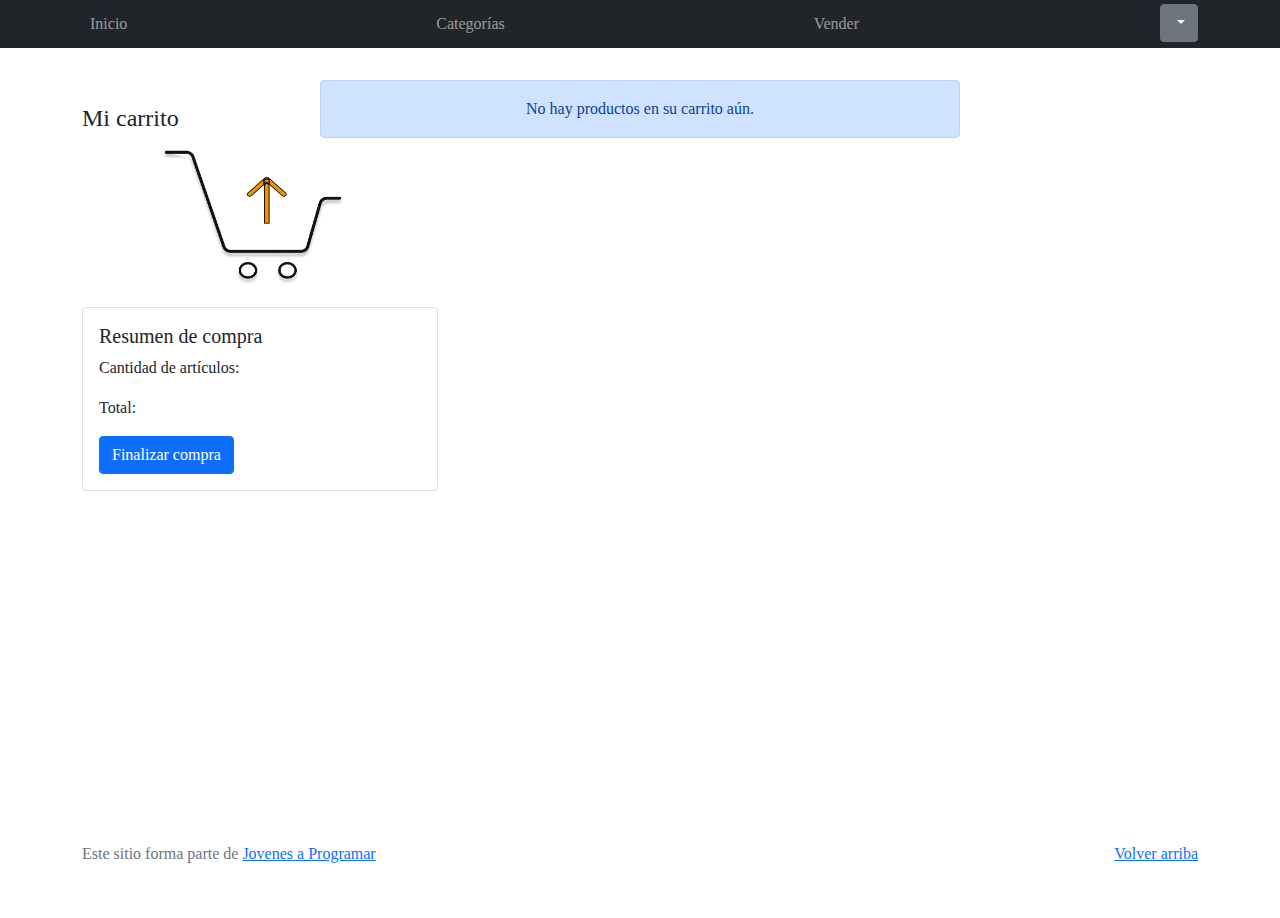
==== cart.html @ e1de3deb "Queda funcional." ====
<!DOCTYPE html>
<html lang="es">

<head>
  <meta http-equiv="Content-Type" content="text/html; charset=UTF-8">
  <meta name="viewport" content="width=device-width, initial-scale=1, shrink-to-fit=no">
  <title>eMercado - Todo lo que busques está aquí</title>
  <link href="https://fonts.googleapis.com/css?family=Raleway:300,300i,400,400i,700,700i,900,900i" rel="stylesheet">
  <link href="css/bootstrap.min.css" rel="stylesheet">
  <link href="css/font-awesome.min.css" rel="stylesheet">
  <link href="css/styles.css" rel="stylesheet">
</head>

<body>
  <nav class="navbar navbar-expand-lg navbar-dark bg-dark p-1">
    <div class="container">
      <button class="navbar-toggler" type="button" data-bs-toggle="collapse" data-bs-target="#navbarNav"
        aria-controls="navbarNav" aria-expanded="false" aria-label="Toggle navigation">
        <span class="navbar-toggler-icon"></span>
      </button>
      <div class="collapse navbar-collapse" id="navbarNav">
        <ul class="navbar-nav w-100 justify-content-between">
          <li class="nav-item">
            <a class="nav-link" href="index.html">Inicio</a>
          </li>
          <li class="nav-item">
            <a class="nav-link" href="categories.html">Categorías</a>
          </li>
          <li class="nav-item">
            <a class="nav-link" href="sell.html">Vender</a>
          </li>
          <li class="nav-item">
            <div class="dropdown">
              <button class="btn btn-secondary dropdown-toggle" type="button" data-bs-toggle="dropdown" aria-expanded="false" id="dropdown-menu-button"><i class="bi bi-person-fill"></i>
              </button>
              <ul class="dropdown-menu">
                <li><a class="dropdown-item" href="cart.html">Mi carrito</a></li>
                <li><a class="dropdown-item" href="my-profile.html">Mi perfil</a></li>
                <li><a class="dropdown-item" href="login.html" id="cerrar-sesion">Cerrar sesion</a></li>
              </ul>
            </div>
          </li>
        </ul>
      </div>
    </div>
  </nav>
  <main>
    <div class="container">
      <div class="row" id="contenedor-carrito">
        <div class="col-md-4">
          <h4>Mi carrito</h4>
          <div class="d-flex justify-content-center mb-3">
            <img src="img/carrito.png" alt="Imagen de carrito" class="img-fluid" style="max-width: 100%; max-height: 150px;"> 
          </div>
          <div class="card">
            <div class="card-body">
              <h5 class="card-title">Resumen de compra</h5>
              <p class="card-text">Cantidad de artículos:</p>
              <p id="cantidad-articulos"></p>
              <p>Total:</p>
              <p id="total-compra"></p>
              <a href="#" class="btn btn-primary">Finalizar compra</a>
            </div>
          </div>
        </div>
        <div class="col-md-8" id="contenedor-productos-carrito">

        </div>
      </div>
    </div>
  </main>
  <footer class="text-muted">
    <div class="container">
      <p class="float-end">
        <a href="#">Volver arriba</a>
      </p>
      <p>Este sitio forma parte de <a href="https://jovenesaprogramar.edu.uy/" target="_blank">Jovenes a Programar</a></p>
    </div>
  </footer>
  <div id="spinner-wrapper">
    <div class="lds-ring">
      <div></div>
      <div></div>
      <div></div>
      <div></div>
    </div>
  </div>
  <script src="js/bootstrap.bundle.min.js"></script>
  <script src="js/init.js"></script>
  <script src="js/cart.js"></script>
</body>

</html>
---- css/styles.css ----
.jumbotron,
.card-body,
.container,
.site-header {
  font-family: 'Verdana', serif !important;
}

.jumbotron .display-4 {
  font-weight: bold;
}

nav a {
  text-decoration: none;
}

.bd-placeholder-img {
  font-size: 1.125rem;
  text-anchor: middle;
  -webkit-user-select: none;
  -moz-user-select: none;
  -ms-user-select: none;
  user-select: none;
}

@media (min-width: 768px) {
  .bd-placeholder-img-lg {
    font-size: 3.5rem;
  }
}

.jumbotron {
  height: 50vh;
  padding: 5em inherit;
  margin-bottom: 0;
  background-color: #53C0FB;
  background: url('../img/cover_back.png');
  background-size: cover;
  background-position: center;
  background-repeat: no-repeat;
  color: black;
  font-weight: bold;
}

@media (min-width: 768px) {
  .jumbotron {
    padding-top: 6rem;
    padding-bottom: 6rem;
  }
}

.jumbotron p:last-child {
  margin-bottom: 0;
}

.jumbotron-heading {
  font-weight: 300;
}

.jumbotron .container {
  max-width: 40rem;
  background-color: rgba(255, 255, 255, 0.5);
  border-radius: 10px;
  text-shadow: 1px 1px 2px grey;
}

.jumbotron .lead {
  font-size: 38px;
}

footer {
  padding-top: 3rem;
  padding-bottom: 3rem;
}

footer p {
  margin-bottom: .25rem;
}

.site-header a {
  color: white;
  transition: ease-in-out color .15s;
}

.site-header .dropdown-menu a {
  color: black;
}

.dropzone {
  border: 2px dashed #0087F7;
  border-radius: 5px;
  background: white;
}

.img-fit {
  max-height: 100%;
}

.alert {
  position: fixed;
  top: 80px;
  width: 50%;
  left: 50%;
  transform: translate(-50%, 0);
}

.lds-ring {
  display: inline-block;
  position: relative;
  width: 64px;
  height: 64px;
  top: 50%;
  left: 50%;
}

.cursor-active {
  cursor: pointer;
}

.left {
  float: left;
  padding: 4px;
  background-color: rgba(255, 255, 255, 0.5);
}

.lds-ring div {
  box-sizing: border-box;
  display: block;
  position: absolute;
  width: 51px;
  height: 51px;
  margin: 6px;
  border: 6px solid #fff;
  border-radius: 50%;
  animation: lds-ring 1.2s cubic-bezier(0.5, 0, 0.5, 1) infinite;
  border-color: #fff transparent transparent transparent;
}

.lds-ring div:nth-child(1) {
  animation-delay: -0.45s;
}

.lds-ring div:nth-child(2) {
  animation-delay: -0.3s;
}

.lds-ring div:nth-child(3) {
  animation-delay: -0.15s;
}

@keyframes lds-ring {
  0% {
    transform: rotate(0deg);
  }

  100% {
    transform: rotate(360deg);
  }
}

.signin {
  width: 100%;
  max-width: 330px;
  padding: 15px;
  margin: auto;
}

#spinner-wrapper {
  position: fixed;
  background-color: rgba(0, 0, 0, 0.5);
  width: 100%;
  height: 100%;
  top: 0;
  left: 0;
  z-index: 1021;
  display: none;
}

main {
  min-height: calc(100vh - 210px);
}

a.custom-card,
a.custom-card:hover {
  color: inherit;
  text-decoration: inherit;
}

.checked {
  color: orange;
}

img.h-100 {
  max-height: 40vh;
  object-fit: contain;
}

#login {
  width: 40%;
  height: 80%;
  box-sizing: content-box;
  padding: 40px;
  margin: auto;
  margin-top: 10%;
  border: 30px;
  box-shadow: 2px 2px 2px 2px rgb(158, 157, 157);
  background-color: white;

}

#botonLogin {
  background-color: #F09100;
  text-align: center;
  font-weight: bolder;
  box-shadow: 30px black;
}

#carrito {
  width: 50%;
  height: 50%;
}

#carrito2 {
  display: flex;
  justify-content: center;
}

#coverLogin {
  background-image: url("../img/fondoJAP.png");
  background-size:contain;
}

.breadcrumb-item a {
   color: #F09100;
}

#breadcrumb-cat {
  padding-left: 3rem;
}

@media screen and (max-width: 768px) {
  .identificadorContainer{
    margin-top: 40%;
  }
}

@media screen and (max-width: 320px) {
  .identificadorContainer{
    margin-top: 40%;
}}


.rate {
  border-bottom-right-radius: 12px;
  border-bottom-left-radius: 12px
}

.rating {
  display: flex;
  flex-direction: row-reverse;
  justify-content: center
}

.rating>input {
  display: none
}

.rating>label {
  position: relative;
  width: 1em;
  font-size: 30px;
  font-weight: 300;
  color: #ffcc00;
  cursor: pointer
}

.rating>label::before {
  content: "\2605";
  position: absolute;
  opacity: 0
}

.rating>label:hover:before,
.rating>label:hover~label:before {
  opacity: 1 !important
}

.rating>input:checked~label:before {
  opacity: 1
}

.rating:hover>input:checked~label:before {
  opacity: 0.4
}

.custom-flex {
  display: flex;
  flex-wrap: wrap;
}


.profile-container {
        display: flex;
        align-items:center;
        margin: 20px;
    }

    .profile-image {
        width: 200px; /* Tamaño grande */
        height: 200px;
        border-radius: 50%;
        margin-right: 30px; /* Espacio entre la imagen y los campos */
    }

    .form-container {
        flex: 1; /* Ocupa el espacio restante */
    }

    .form-group {
        margin-bottom: 15px;
    }

  
.switch-container {
      display: flex;
      align-items: center;
      gap: 1.2rem;
    }

#fileBtnContainer {
  margin-top: 10%;
}

#profilePage {
  margin-top: 5%;
}

#contenedor-carrito{
  margin-top: 5%;
}
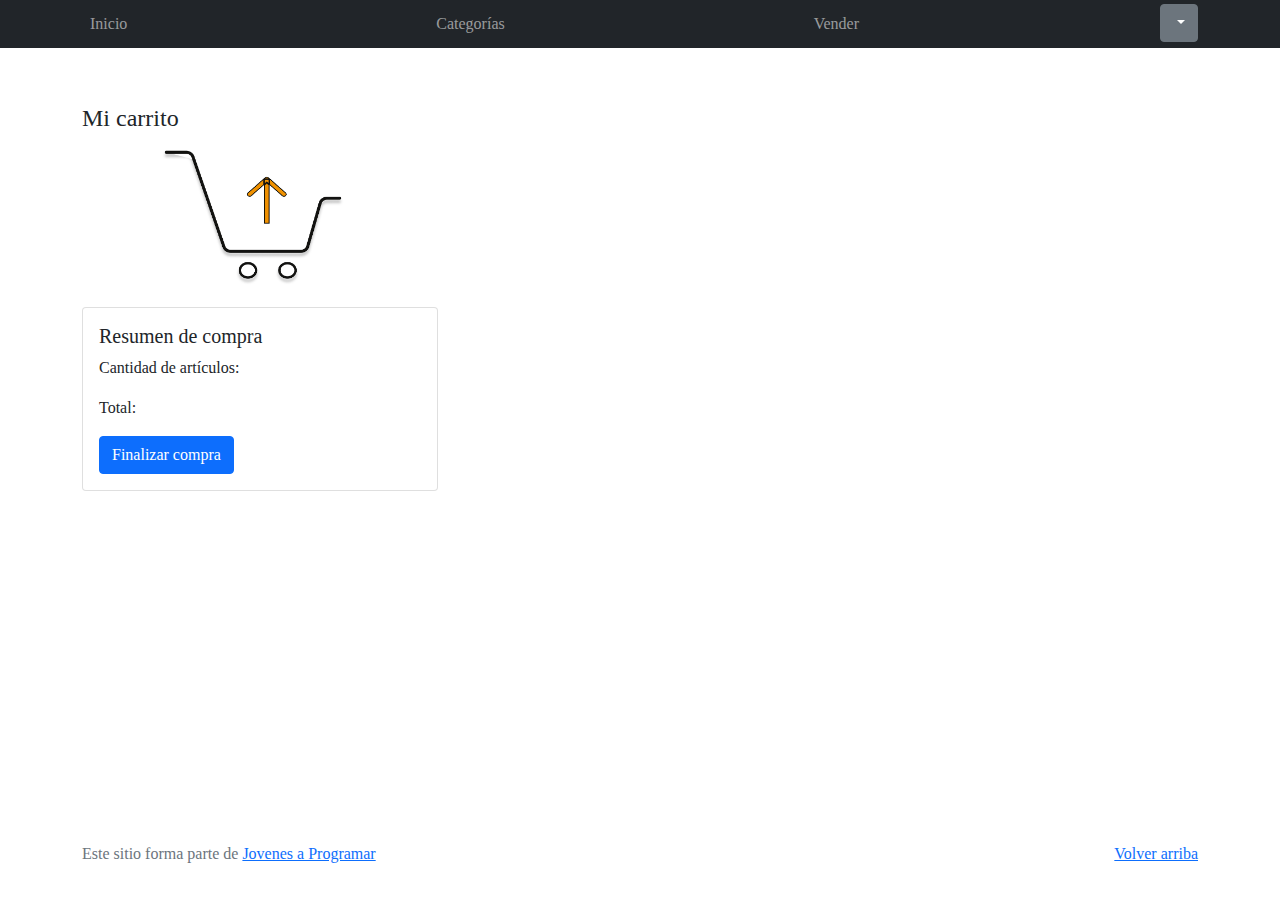
==== commit c6d9d55f: "Se agrega el badge" ====
--- a/cart.html
+++ b/cart.html
@@ -34,7 +34,7 @@
               <button class="btn btn-secondary dropdown-toggle" type="button" data-bs-toggle="dropdown" aria-expanded="false" id="dropdown-menu-button"><i class="bi bi-person-fill"></i>
               </button>
               <ul class="dropdown-menu">
-                <li><a class="dropdown-item" href="cart.html">Mi carrito</a></li>
+                <li><a class="dropdown-item" href="cart.html">Mi carrito  <span class="badge bg-warning text-dark rounded-pill" id="badge-carrito"></span></a></li>
                 <li><a class="dropdown-item" href="my-profile.html">Mi perfil</a></li>
                 <li><a class="dropdown-item" href="login.html" id="cerrar-sesion">Cerrar sesion</a></li>
               </ul>
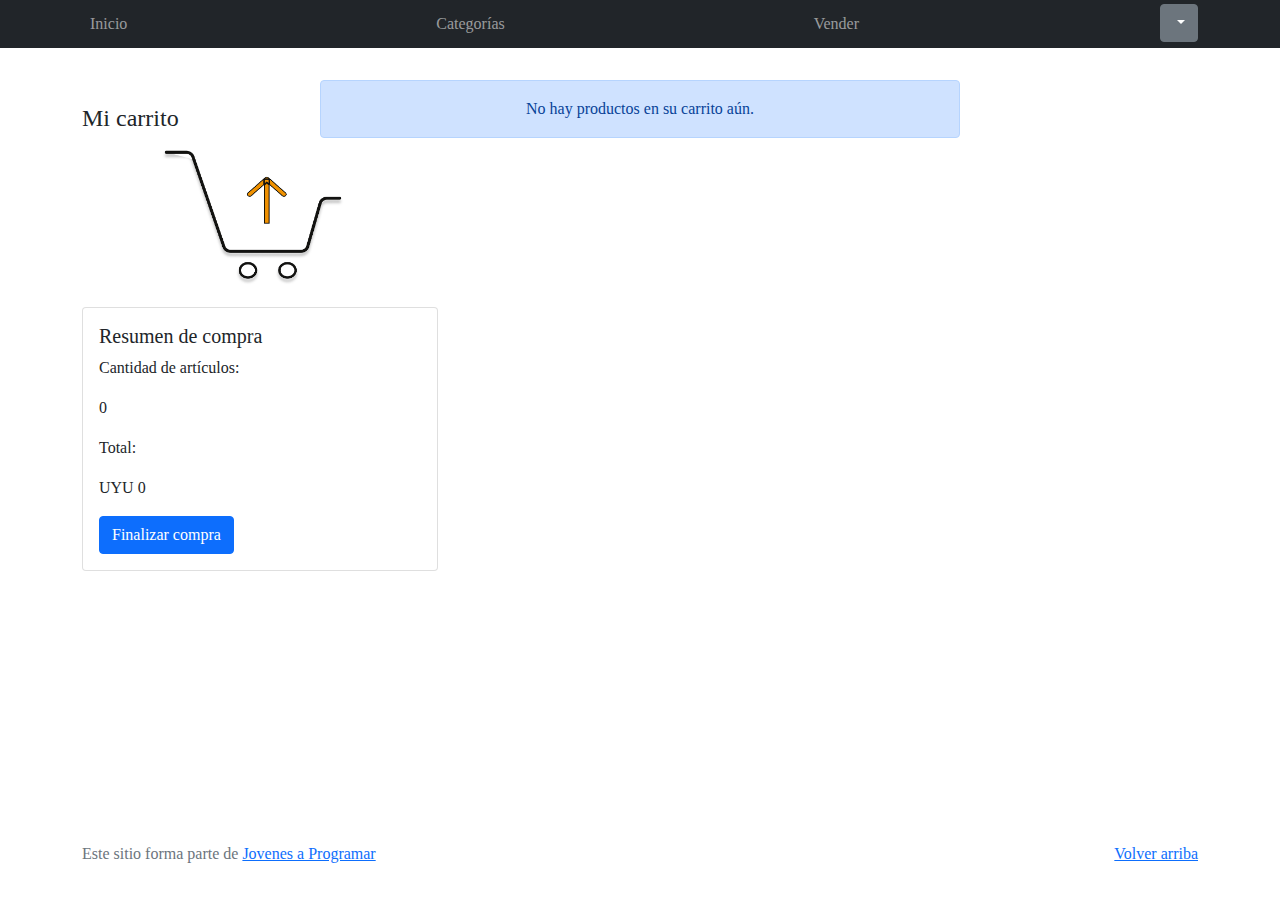
==== commit d8e43bdc: "Secciones y modales" ====
--- a/cart.html
+++ b/cart.html
@@ -59,16 +59,103 @@
               <p id="cantidad-articulos"></p>
               <p>Total:</p>
               <p id="total-compra"></p>
-              <a href="#" class="btn btn-primary">Finalizar compra</a>
-            </div>
+              <button class="btn btn-primary" data-bs-toggle="modal" data-bs-target="#modalFinalizarCompra">Finalizar compra</button>            </div>
           </div>
         </div>
-        <div class="col-md-8" id="contenedor-productos-carrito">
+          <!-- Aquí se mostrarán los productos del carrito -->
+      <div class="col-md-8" id="contenedor-productos-carrito">
 
         </div>
       </div>
     </div>
   </main>
+
+   <!-- Modal para finalizar compra -->
+   <div class="modal fade" id="modalFinalizarCompra" tabindex="-1" aria-labelledby="modalFinalizarCompraLabel" aria-hidden="true">
+    <div class="modal-dialog">
+      <div class="modal-content">
+        <div class="modal-header">
+          <h5 class="modal-title" id="modalFinalizarCompraLabel">Finalizar compra</h5>
+          <button type="button" class="btn-close" data-bs-dismiss="modal" aria-label="Close"></button>
+        </div>
+        <div class="modal-body">
+          <!-- Pestañas para organizar la información -->
+          <ul class="nav nav-tabs" id="myTab" role="tablist">
+            <li class="nav-item" role="presentation">
+              <a class="nav-link active" id="envio-tab" data-bs-toggle="tab" href="#envio" role="tab" aria-controls="envio" aria-selected="true">Tipo de Envío</a>
+            </li>
+            <li class="nav-item" role="presentation">
+              <a class="nav-link" id="direccion-tab" data-bs-toggle="tab" href="#direccion" role="tab" aria-controls="direccion" aria-selected="false">Dirección</a>
+            </li>
+            <li class="nav-item" role="presentation">
+              <a class="nav-link" id="pago-tab" data-bs-toggle="tab" href="#pago" role="tab" aria-controls="pago" aria-selected="false">Forma de Pago</a>
+            </li>
+            <li class="nav-item" role="presentation">
+              <a class="nav-link" id="costos-tab" data-bs-toggle="tab" href="#costos" role="tab" aria-controls="costos" aria-selected="false">Costos</a>
+            </li>
+          </ul>
+          <div class="tab-content" id="myTabContent">
+            <!-- Tipo de Envío -->
+            <div class="tab-pane fade show active" id="envio" role="tabpanel" aria-labelledby="envio-tab">
+              <div class="form-group mt-3">
+                <label for="tipo-envio">Selecciona el tipo de envío:</label>
+                <select class="form-select" id="tipo-envio">
+                  <option value="15">Premium 2 a 5 días (15%)</option>
+                  <option value="7">Express 5 a 8 días (7%)</option>
+                  <option value="5">Standard 12 a 15 días (5%)</option>
+                </select>
+              </div>
+            </div>
+            <!-- Dirección de Envío -->
+            <div class="tab-pane fade" id="direccion" role="tabpanel" aria-labelledby="direccion-tab">
+              <div class="form-group mt-3">
+                <label for="departamento">Departamento:</label>
+                <input type="text" class="form-control" id="departamento" placeholder="Departamento">
+              </div>
+              <div class="form-group mt-3">
+                <label for="localidad">Localidad:</label>
+                <input type="text" class="form-control" id="localidad" placeholder="Localidad">
+              </div>
+              <div class="form-group mt-3">
+                <label for="calle">Calle:</label>
+                <input type="text" class="form-control" id="calle" placeholder="Calle">
+              </div>
+              <div class="form-group mt-3">
+                <label for="numero">Número:</label>
+                <input type="text" class="form-control" id="numero" placeholder="Número">
+              </div>
+              <div class="form-group mt-3">
+                <label for="esquina">Esquina:</label>
+                <input type="text" class="form-control" id="esquina" placeholder="Esquina">
+              </div>
+            </div>
+            <!-- Forma de Pago -->
+            <div class="tab-pane fade" id="pago" role="tabpanel" aria-labelledby="pago-tab">
+              <div class="form-group mt-3">
+                <label for="forma-pago">Selecciona forma de pago:</label>
+                <select class="form-select" id="forma-pago">
+                  <option value="tarjeta">Tarjeta de crédito</option>
+                  <option value="transferencia">Transferencia bancaria</option>
+                </select>
+              </div>
+            </div>
+            <!-- Costos -->
+            <div class="tab-pane fade" id="costos" role="tabpanel" aria-labelledby="costos-tab">
+              <h5>Resumen de costos</h5>
+              <p>Subtotal: <span id="subtotal-costo"></span></p>
+              <p>Costo de envío: <span id="costo-envio"></span></p>
+              <p>Total: <span id="total-costo"></span></p>
+            </div>
+          </div>
+        </div>
+        <div class="modal-footer">
+          <button type="button" class="btn btn-secondary" data-bs-dismiss="modal">Cerrar</button>
+          <button type="button" class="btn btn-primary">Confirmar compra</button>
+        </div>
+      </div>
+    </div>
+  </div>
+
   <footer class="text-muted">
     <div class="container">
       <p class="float-end">
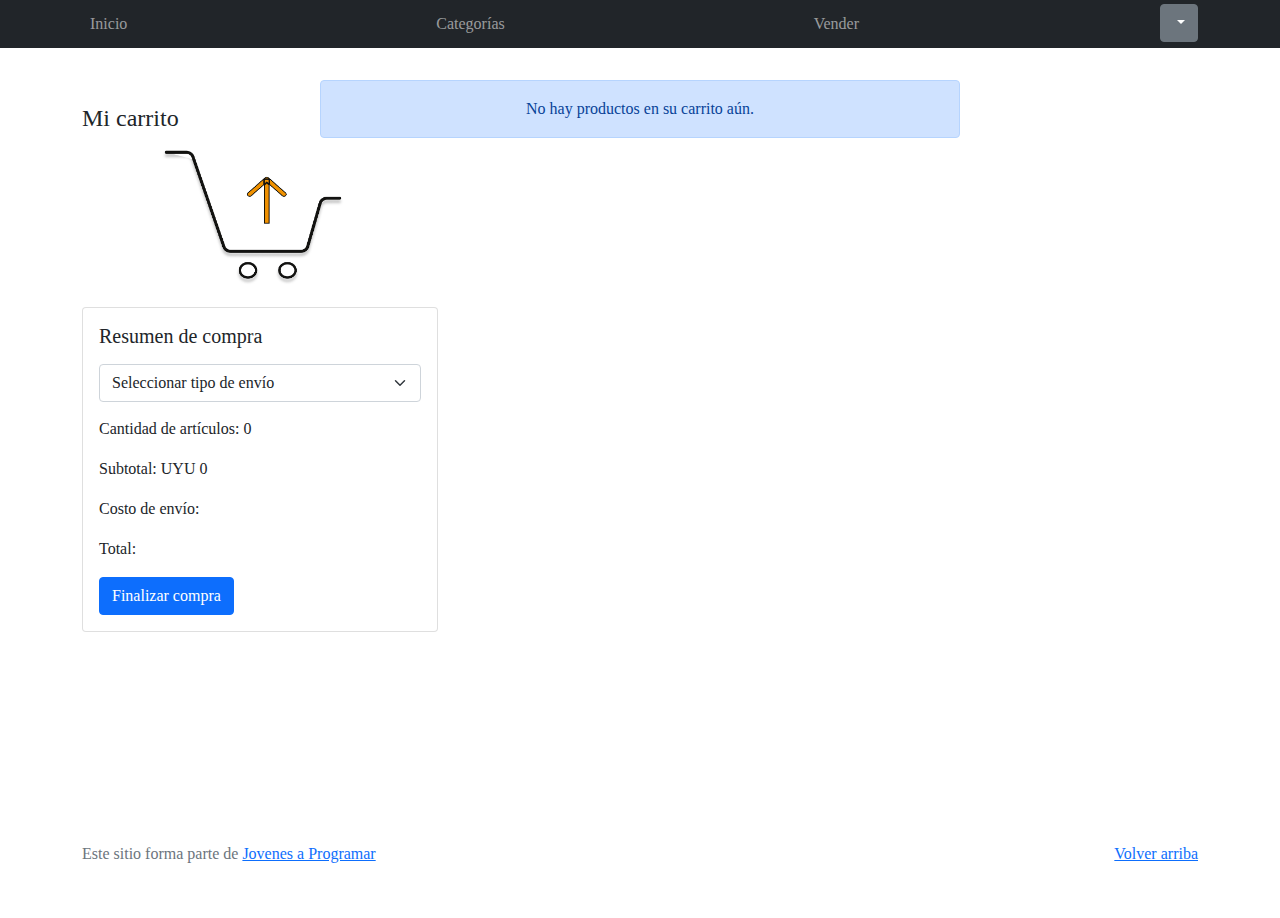
==== commit daf0f5e5: "Queda funcionando resumen de compra" ====
--- a/cart.html
+++ b/cart.html
@@ -55,10 +55,18 @@
           <div class="card">
             <div class="card-body">
               <h5 class="card-title">Resumen de compra</h5>
-              <p class="card-text">Cantidad de artículos:</p>
-              <p id="cantidad-articulos"></p>
-              <p>Total:</p>
-              <p id="total-compra"></p>
+              <div class="form-group mt-3">
+                <select class="form-select" id="tipo-envio">
+                  <option selected disabled>Seleccionar tipo de envío</option>
+                  <option value="15">Premium 2 a 5 días (15%)</option>
+                  <option value="7">Express 5 a 8 días (7%)</option>
+                  <option value="5">Standard 12 a 15 días (5%)</option>
+                </select>
+              </div>
+              <p class="card-text">Cantidad de artículos: <span id="cantidad-articulos"></span></p>
+              <p>Subtotal: <span id="total-compra"></span></p>
+              <p>Costo de envío: <span id="costo-envio"></span></p>
+              <p>Total: <span id="total-compra-envio"></span></p>
               <button class="btn btn-primary" data-bs-toggle="modal" data-bs-target="#modalFinalizarCompra">Finalizar compra</button>            </div>
           </div>
         </div>
@@ -82,32 +90,15 @@
           <!-- Pestañas para organizar la información -->
           <ul class="nav nav-tabs" id="myTab" role="tablist">
             <li class="nav-item" role="presentation">
-              <a class="nav-link active" id="envio-tab" data-bs-toggle="tab" href="#envio" role="tab" aria-controls="envio" aria-selected="true">Tipo de Envío</a>
-            </li>
-            <li class="nav-item" role="presentation">
-              <a class="nav-link" id="direccion-tab" data-bs-toggle="tab" href="#direccion" role="tab" aria-controls="direccion" aria-selected="false">Dirección</a>
+              <a class="nav-link active" id="direccion-tab" data-bs-toggle="tab" href="#direccion" role="tab" aria-controls="direccion" aria-selected="true">Dirección</a>
             </li>
             <li class="nav-item" role="presentation">
               <a class="nav-link" id="pago-tab" data-bs-toggle="tab" href="#pago" role="tab" aria-controls="pago" aria-selected="false">Forma de Pago</a>
             </li>
-            <li class="nav-item" role="presentation">
-              <a class="nav-link" id="costos-tab" data-bs-toggle="tab" href="#costos" role="tab" aria-controls="costos" aria-selected="false">Costos</a>
-            </li>
           </ul>
           <div class="tab-content" id="myTabContent">
-            <!-- Tipo de Envío -->
-            <div class="tab-pane fade show active" id="envio" role="tabpanel" aria-labelledby="envio-tab">
-              <div class="form-group mt-3">
-                <label for="tipo-envio">Selecciona el tipo de envío:</label>
-                <select class="form-select" id="tipo-envio">
-                  <option value="15">Premium 2 a 5 días (15%)</option>
-                  <option value="7">Express 5 a 8 días (7%)</option>
-                  <option value="5">Standard 12 a 15 días (5%)</option>
-                </select>
-              </div>
-            </div>
             <!-- Dirección de Envío -->
-            <div class="tab-pane fade" id="direccion" role="tabpanel" aria-labelledby="direccion-tab">
+            <div class="tab-pane fade show active" id="direccion" role="tabpanel" aria-labelledby="direccion-tab">
               <div class="form-group mt-3">
                 <label for="departamento">Departamento:</label>
                 <input type="text" class="form-control" id="departamento" placeholder="Departamento">
@@ -138,13 +129,6 @@
                   <option value="transferencia">Transferencia bancaria</option>
                 </select>
               </div>
-            </div>
-            <!-- Costos -->
-            <div class="tab-pane fade" id="costos" role="tabpanel" aria-labelledby="costos-tab">
-              <h5>Resumen de costos</h5>
-              <p>Subtotal: <span id="subtotal-costo"></span></p>
-              <p>Costo de envío: <span id="costo-envio"></span></p>
-              <p>Total: <span id="total-costo"></span></p>
             </div>
           </div>
         </div>
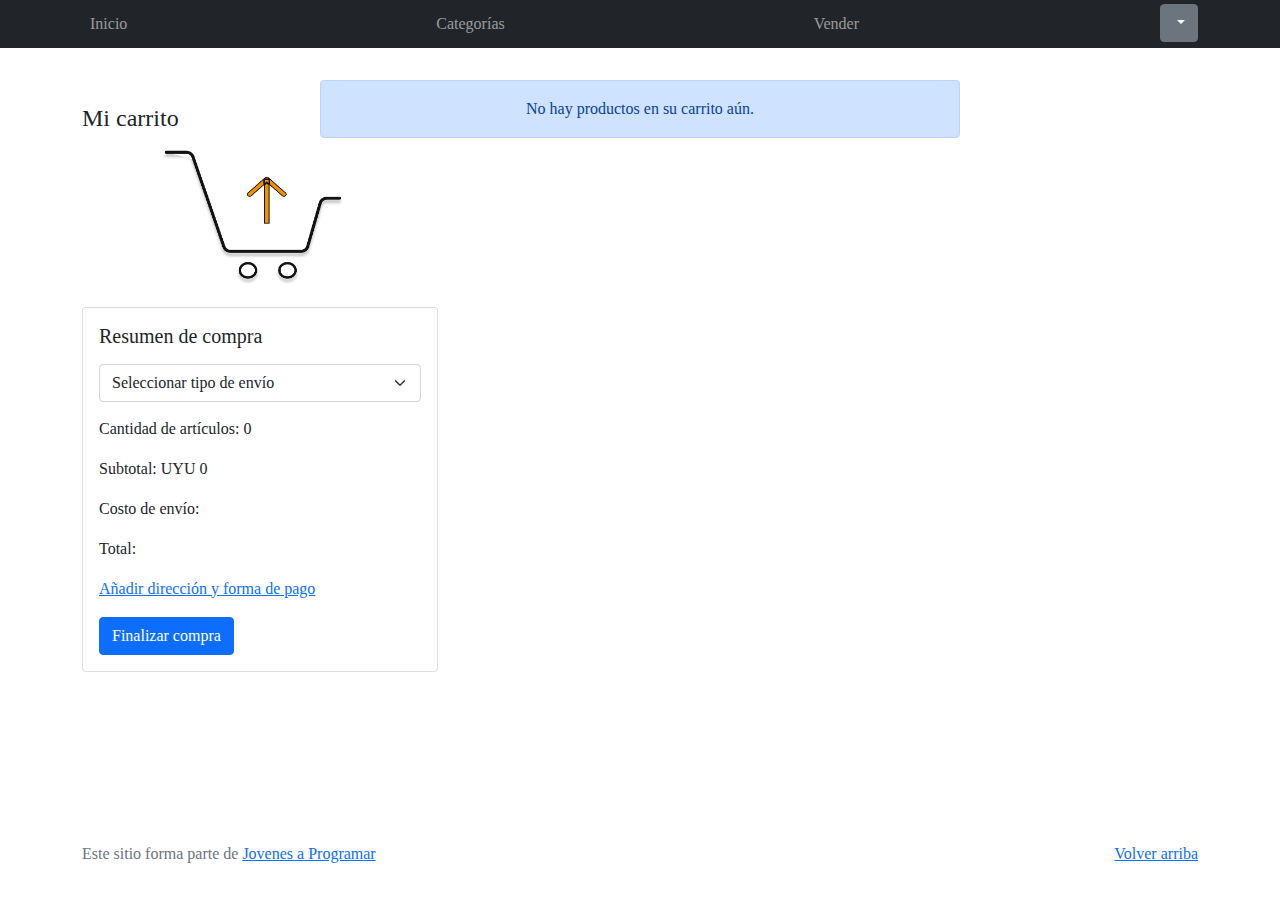
==== commit 4654323f: "Se añadén campos a formas de pago." ====
--- a/cart.html
+++ b/cart.html
@@ -67,7 +67,9 @@
               <p>Subtotal: <span id="total-compra"></span></p>
               <p>Costo de envío: <span id="costo-envio"></span></p>
               <p>Total: <span id="total-compra-envio"></span></p>
-              <button class="btn btn-primary" data-bs-toggle="modal" data-bs-target="#modalFinalizarCompra">Finalizar compra</button>            </div>
+              <a href="#" id="pago-direccion" data-bs-toggle="modal" data-bs-target="#modalDireccionPago">Añadir dirección y forma de pago</a>
+              <button class="btn btn-primary" id="finalizar-compra" data-bs-toggle="modal" data-bs-target="#modalDireccionPago">Finalizar compra</button>            
+            </div>
           </div>
         </div>
           <!-- Aquí se mostrarán los productos del carrito -->
@@ -78,12 +80,12 @@
     </div>
   </main>
 
-   <!-- Modal para finalizar compra -->
-   <div class="modal fade" id="modalFinalizarCompra" tabindex="-1" aria-labelledby="modalFinalizarCompraLabel" aria-hidden="true">
+   <!-- Modal para dirección y forma de pago -->
+   <div class="modal fade" id="modalDireccionPago" tabindex="-1" aria-labelledby="modalDireccionPagoLabel" aria-hidden="true">
     <div class="modal-dialog">
       <div class="modal-content">
         <div class="modal-header">
-          <h5 class="modal-title" id="modalFinalizarCompraLabel">Finalizar compra</h5>
+          <h5 class="modal-title" id="modalDireccionPagoLabel">Dirección y forma de pago</h5>
           <button type="button" class="btn-close" data-bs-dismiss="modal" aria-label="Close"></button>
         </div>
         <div class="modal-body">
@@ -123,18 +125,45 @@
             <!-- Forma de Pago -->
             <div class="tab-pane fade" id="pago" role="tabpanel" aria-labelledby="pago-tab">
               <div class="form-group mt-3">
-                <label for="forma-pago">Selecciona forma de pago:</label>
                 <select class="form-select" id="forma-pago">
-                  <option value="tarjeta">Tarjeta de crédito</option>
+                  <option selected disabled>Seleccionar forma de pago</option>
+                  <option value="tarjeta">Tarjeta de crédito o débito</option>
                   <option value="transferencia">Transferencia bancaria</option>
                 </select>
+                <br>
+                <form id="formulario-tarjeta" style="display: none;">
+                  <div class="form-group mt-3">
+                    <label for="numero-tarjeta" class="form-label">Número:</label>
+                    <input type="text" id="numero-tarjeta" name="numero-tarjeta" class="form-control">
+                  </div>
+                  <div class="form-group mt-3">
+                    <label for="fecha-tarjeta" class="form-label">Fecha de vencimiento:</label>
+                    <input type="date" id="fecha-tarjeta" name="fecha-tarjeta" class="form-control">
+                  </div>
+                  <div class="form-group mt-3">
+                    <label for="codigo-tarjeta" class="form-label">Código de seguridad:</label>
+                    <input type="text" id="codigo-tarjeta" name="codigo-tarjeta" class="form-control">
+                  </div>
+                  <div class="form-group mt-3">
+                    <label for="nombre-tarjeta" class="form-label">Nombre:</label>
+                    <input type="text" id="nombre-tarjeta" name="nombre-tarjeta" class="form-control"> 
+                  </div>
+                  <div class="form-group mt-3">
+                    <label for="apellido-tarjeta" class="form-label">Apellido:</label>
+                    <input type="text" id="apellido-tarjeta" name="apellido-tarjeta" class="form-control">
+                  </div>
+                </form>
+                <div style="display: none;" id="transferencia">
+                  <p>Realizar transferencia a caja de ahorro Itaú 7832323</p>
+                  <p>Enviar comprobante de transferencia a emercado@jap.com.uy</p>
+                </div>
               </div>
             </div>
           </div>
         </div>
         <div class="modal-footer">
           <button type="button" class="btn btn-secondary" data-bs-dismiss="modal">Cerrar</button>
-          <button type="button" class="btn btn-primary">Confirmar compra</button>
+          <button type="button" class="btn btn-primary">Guardar Datos</button>
         </div>
       </div>
     </div>
--- a/css/styles.css
+++ b/css/styles.css
@@ -336,4 +336,8 @@
 
 #contenedor-carrito{
   margin-top: 5%;
+}
+
+#finalizar-compra{
+  margin-top: 5%;
 }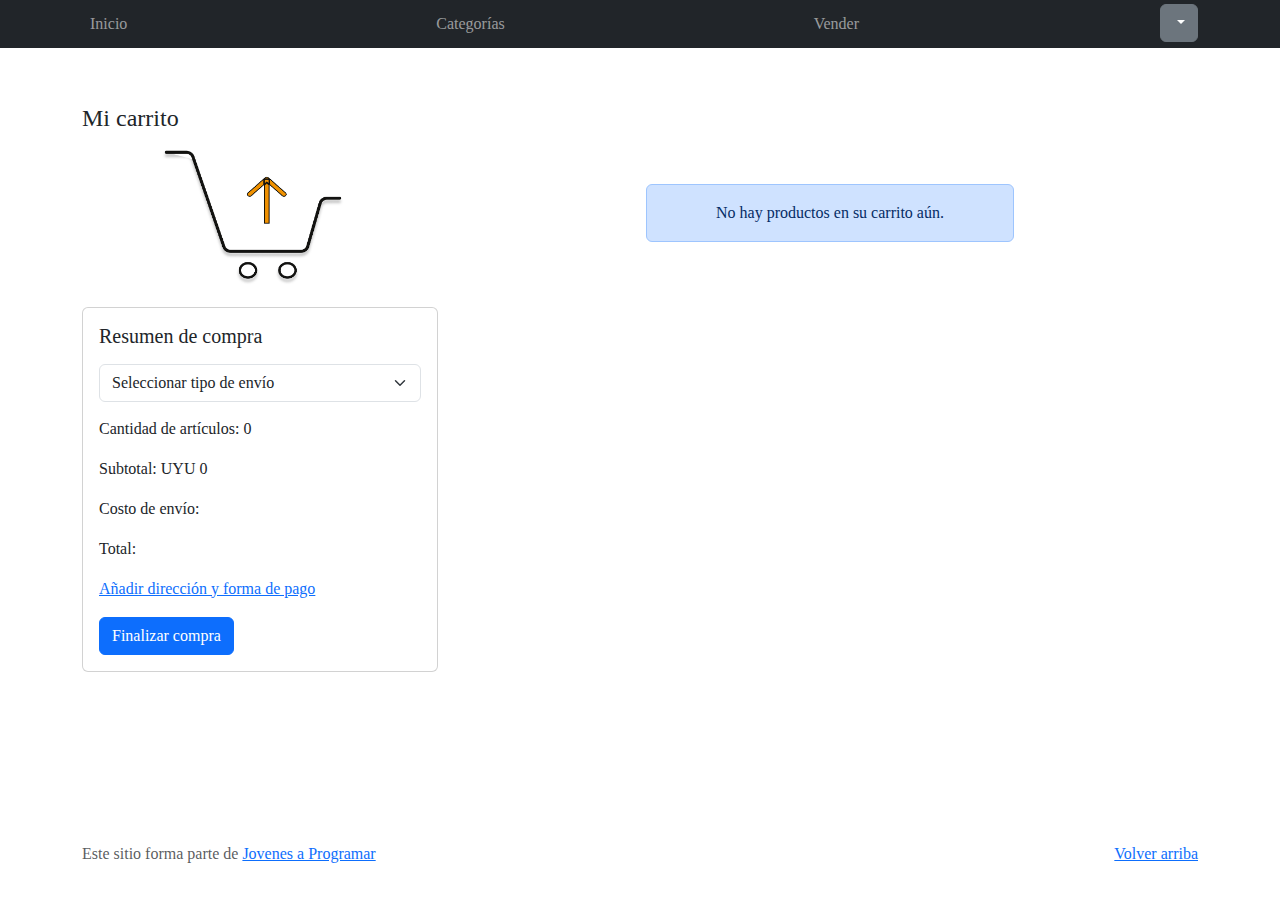
==== commit b7cf1b22: "Se agrega night mode a toda la página" ====
--- a/cart.html
+++ b/cart.html
@@ -9,6 +9,7 @@
   <link href="css/bootstrap.min.css" rel="stylesheet">
   <link href="css/font-awesome.min.css" rel="stylesheet">
   <link href="css/styles.css" rel="stylesheet">
+  <link href="https://cdn.jsdelivr.net/npm/bootstrap@5.3.0-alpha1/dist/css/bootstrap.min.css" rel="stylesheet">
 </head>
 
 <body>
@@ -57,7 +58,7 @@
               <h5 class="card-title">Resumen de compra</h5>
               <div class="form-group mt-3">
                 <select class="form-select" id="tipo-envio">
-                  <option selected disabled>Seleccionar tipo de envío</option>
+                  <option selected disabled value="">Seleccionar tipo de envío</option>
                   <option value="15">Premium 2 a 5 días (15%)</option>
                   <option value="7">Express 5 a 8 días (7%)</option>
                   <option value="5">Standard 12 a 15 días (5%)</option>
@@ -68,7 +69,8 @@
               <p>Costo de envío: <span id="costo-envio"></span></p>
               <p>Total: <span id="total-compra-envio"></span></p>
               <a href="#" id="pago-direccion" data-bs-toggle="modal" data-bs-target="#modalDireccionPago">Añadir dirección y forma de pago</a>
-              <button class="btn btn-primary" id="finalizar-compra" data-bs-toggle="modal" data-bs-target="#modalDireccionPago">Finalizar compra</button>            
+              <button class="btn btn-primary" id="finalizar-compra">Finalizar compra</button> 
+              <div id="mensaje-compra"></div>           
             </div>
           </div>
         </div>
@@ -103,30 +105,30 @@
             <div class="tab-pane fade show active" id="direccion" role="tabpanel" aria-labelledby="direccion-tab">
               <div class="form-group mt-3">
                 <label for="departamento">Departamento:</label>
-                <input type="text" class="form-control" id="departamento" placeholder="Departamento">
+                <input type="text" class="form-control" id="departamento">
               </div>
               <div class="form-group mt-3">
                 <label for="localidad">Localidad:</label>
-                <input type="text" class="form-control" id="localidad" placeholder="Localidad">
+                <input type="text" class="form-control" id="localidad">
               </div>
               <div class="form-group mt-3">
                 <label for="calle">Calle:</label>
-                <input type="text" class="form-control" id="calle" placeholder="Calle">
+                <input type="text" class="form-control" id="calle">
               </div>
               <div class="form-group mt-3">
                 <label for="numero">Número:</label>
-                <input type="text" class="form-control" id="numero" placeholder="Número">
+                <input type="text" class="form-control" id="numero">
               </div>
               <div class="form-group mt-3">
                 <label for="esquina">Esquina:</label>
-                <input type="text" class="form-control" id="esquina" placeholder="Esquina">
+                <input type="text" class="form-control" id="esquina">
               </div>
             </div>
             <!-- Forma de Pago -->
             <div class="tab-pane fade" id="pago" role="tabpanel" aria-labelledby="pago-tab">
               <div class="form-group mt-3">
                 <select class="form-select" id="forma-pago">
-                  <option selected disabled>Seleccionar forma de pago</option>
+                  <option selected disabled value="">Seleccionar forma de pago</option>
                   <option value="tarjeta">Tarjeta de crédito o débito</option>
                   <option value="transferencia">Transferencia bancaria</option>
                 </select>
@@ -154,7 +156,7 @@
                   </div>
                 </form>
                 <div style="display: none;" id="transferencia">
-                  <p>Realizar transferencia a caja de ahorro Itaú 7832323</p>
+                  <p>Realizar transferencia a cuenta Itaú 7832323</p>
                   <p>Enviar comprobante de transferencia a emercado@jap.com.uy</p>
                 </div>
               </div>
@@ -163,7 +165,7 @@
         </div>
         <div class="modal-footer">
           <button type="button" class="btn btn-secondary" data-bs-dismiss="modal">Cerrar</button>
-          <button type="button" class="btn btn-primary">Guardar Datos</button>
+          <button type="button" class="btn btn-primary" data-bs-dismiss="modal" id="guardar-datos">Guardar Datos</button>
         </div>
       </div>
     </div>
--- a/css/styles.css
+++ b/css/styles.css
@@ -41,10 +41,14 @@
   font-weight: bold;
 }
 
-@media (min-width: 768px) {
+@media (max-width: 995px) {
   .jumbotron {
-    padding-top: 6rem;
-    padding-bottom: 6rem;
+    background: url('../img/cover_back chica.png');
+    background-size: contain; 
+    background-repeat: no-repeat; 
+    background-position: center;
+    background-color: #f6f7f8;
+    height: 25vh;
   }
 }
 
@@ -340,4 +344,14 @@
 
 #finalizar-compra{
   margin-top: 5%;
+}
+
+.alert-overlay{
+  position: fixed;
+  top: 20px;
+  left: 50%;
+  transform: translateX(-50%);
+  z-index: 1050; 
+  width: 90%;
+  max-width: 500px;
 }